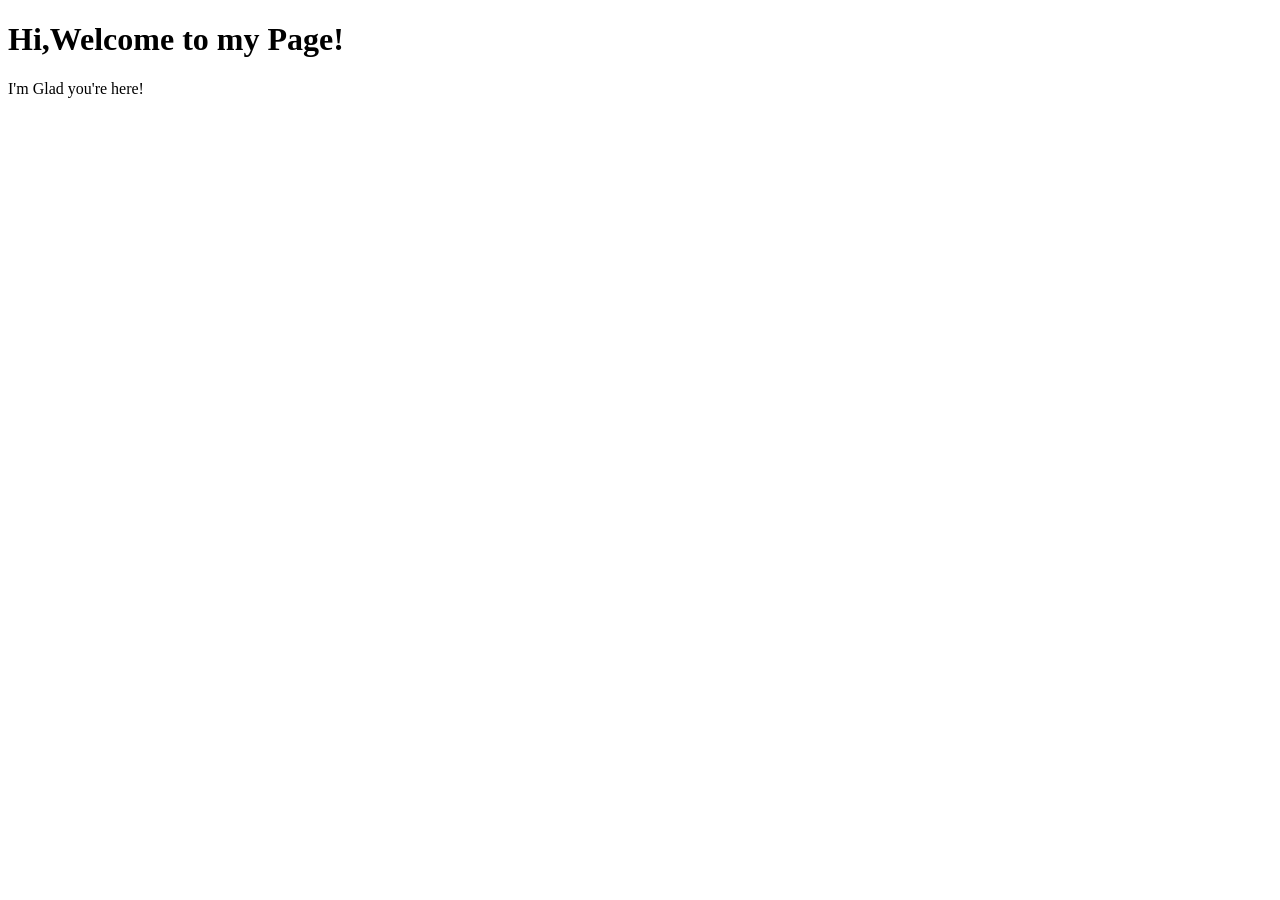
==== index.html @ a467ac79 "Add files via upload" ====
<!DOCTYPE html>
<html lang="en">
<head>
    <meta charset="UTF-8">
    <meta name="viewport" content="width=device-width, initial-scale=1.0">
    <title>My First Page</title>
</head>
<body>
    <h1>Hi,Welcome to my Page!</h1>

    <p>I'm Glad you're here!</p>
    
</body>
</html>
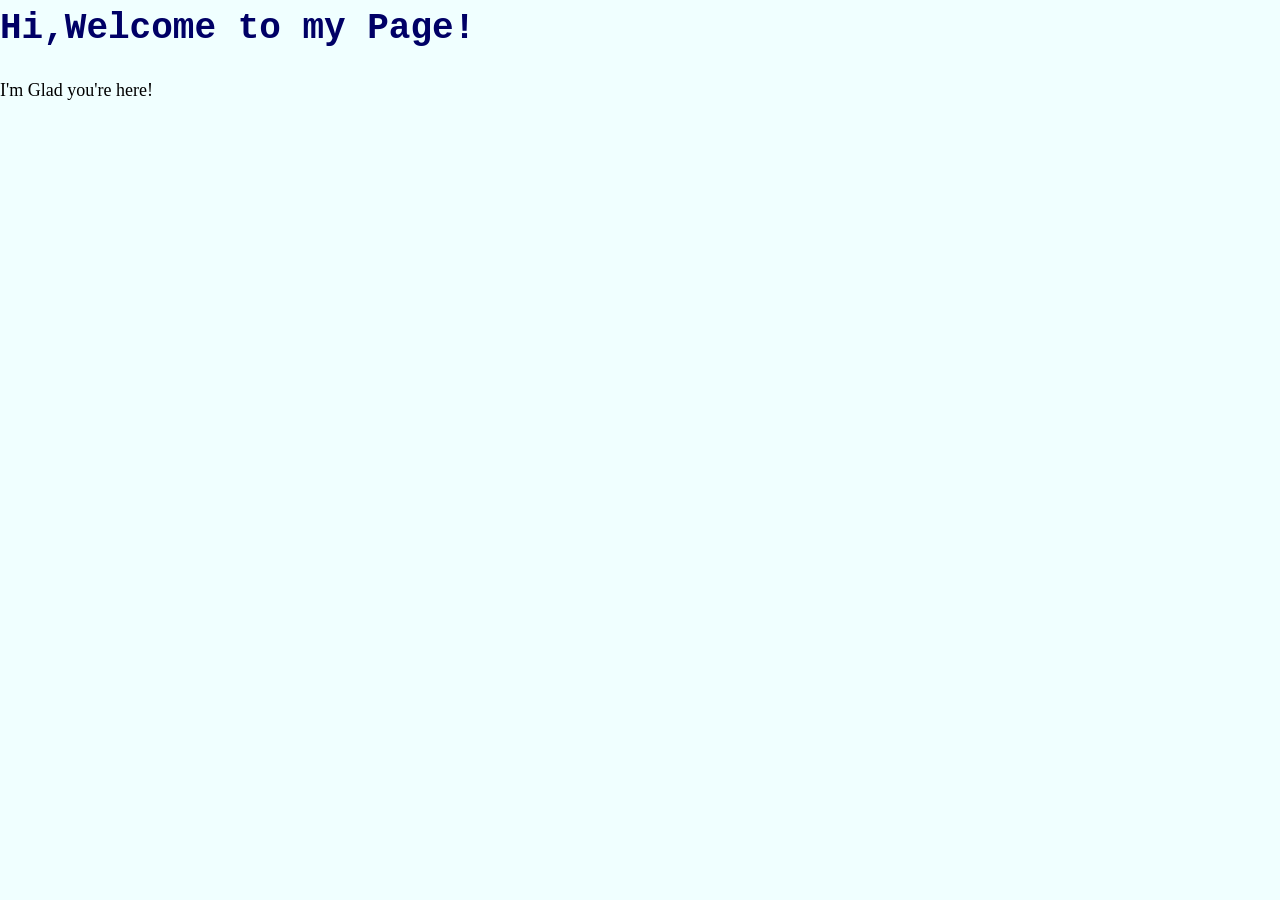
==== commit 8ab8c024: "Link stylesheet in index.html Added a link to the stylesheet in the head section." ====
--- a/index.html
+++ b/index.html
@@ -4,6 +4,7 @@
     <meta charset="UTF-8">
     <meta name="viewport" content="width=device-width, initial-scale=1.0">
     <title>My First Page</title>
+    <link rel="stylesheet" href="style.css">
 </head>
 <body>
     <h1>Hi,Welcome to my Page!</h1>
@@ -11,4 +12,4 @@
     <p>I'm Glad you're here!</p>
     
 </body>
-</html>+</html>
--- a/style.css
+++ b/style.css
@@ -0,0 +1,58 @@
+* {
+  box-sizing: border-box;
+}
+
+ body {
+  font-family: 'Times New Roman', Times, serif;
+  font-size: 18px;
+  line-height: 1.6;
+  background-color: azure;
+  color: black;
+  margin: 0;
+}
+
+h1, h2, h3 {
+font-family: 'Courier New', Courier, monospace;
+}
+
+h1 {
+  color:#000066;
+  margin: 0;
+}
+
+main {
+  padding: 0 24px;
+}
+
+p {
+  font-size: 18px;
+}
+
+.note {
+  color: #330066;
+}
+
+#hero {
+  background-color: #ffffff;
+  padding: 32px;
+  margin-bottom: 32px;
+}
+
+header {
+  padding: 24px;
+  border-bottom: 4px solid #330033;
+  margin-bottom: 32px;
+}
+
+.card {
+  background-color: #ffffff;
+  border: 2px solid #000080;
+  padding: 24px;
+  margin-bottom: 24px;
+}
+
+footer {
+  padding: 16px 24px;
+ border-top: 1px solid #330033;
+ margin-top: 32px;
+}
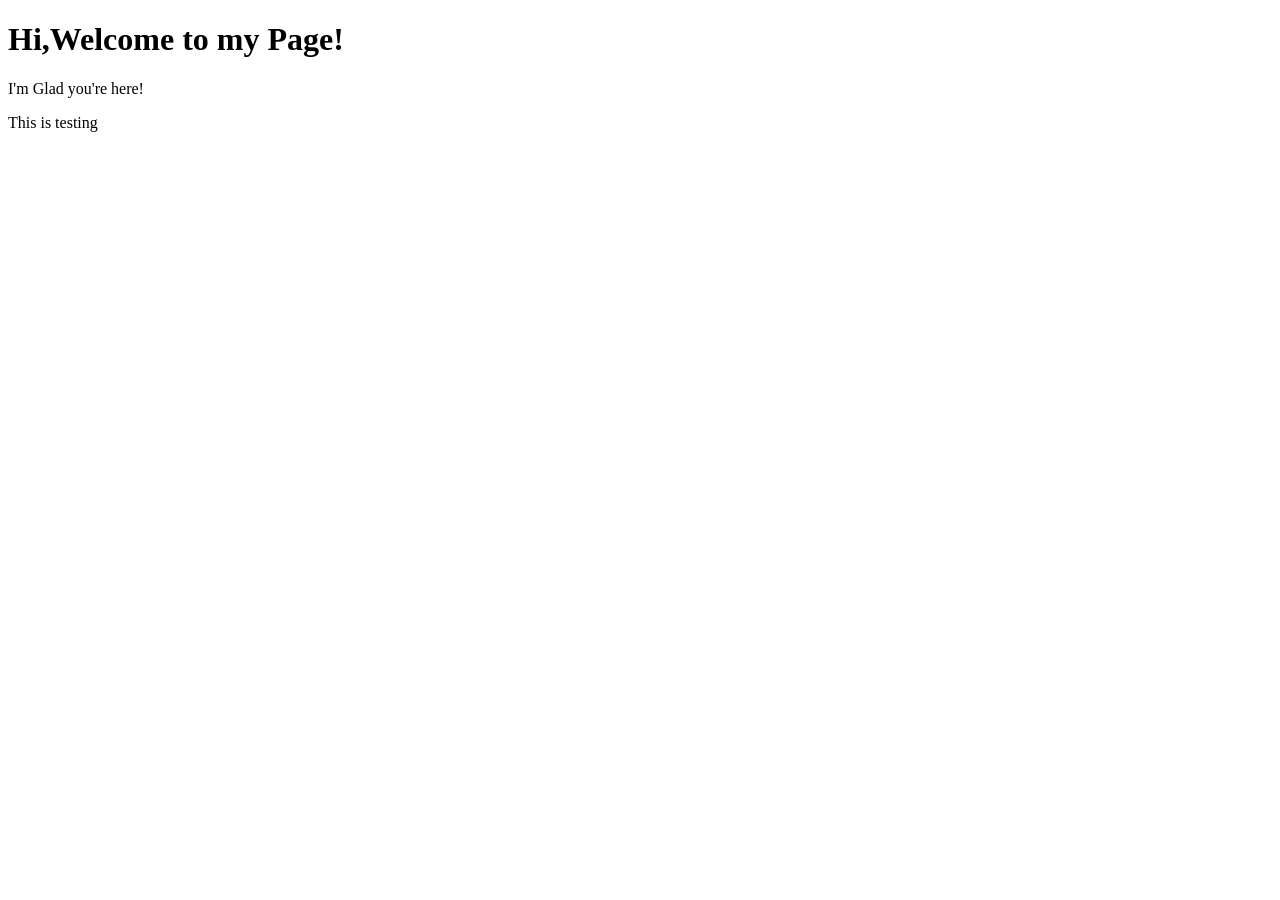
==== commit b6a7c013: "Testing a parag" ====
--- a/index.html
+++ b/index.html
@@ -4,12 +4,12 @@
     <meta charset="UTF-8">
     <meta name="viewport" content="width=device-width, initial-scale=1.0">
     <title>My First Page</title>
-    <link rel="stylesheet" href="style.css">
 </head>
 <body>
     <h1>Hi,Welcome to my Page!</h1>
 
     <p>I'm Glad you're here!</p>
+    <p> This is testing</p>
     
 </body>
-</html>
+</html>
